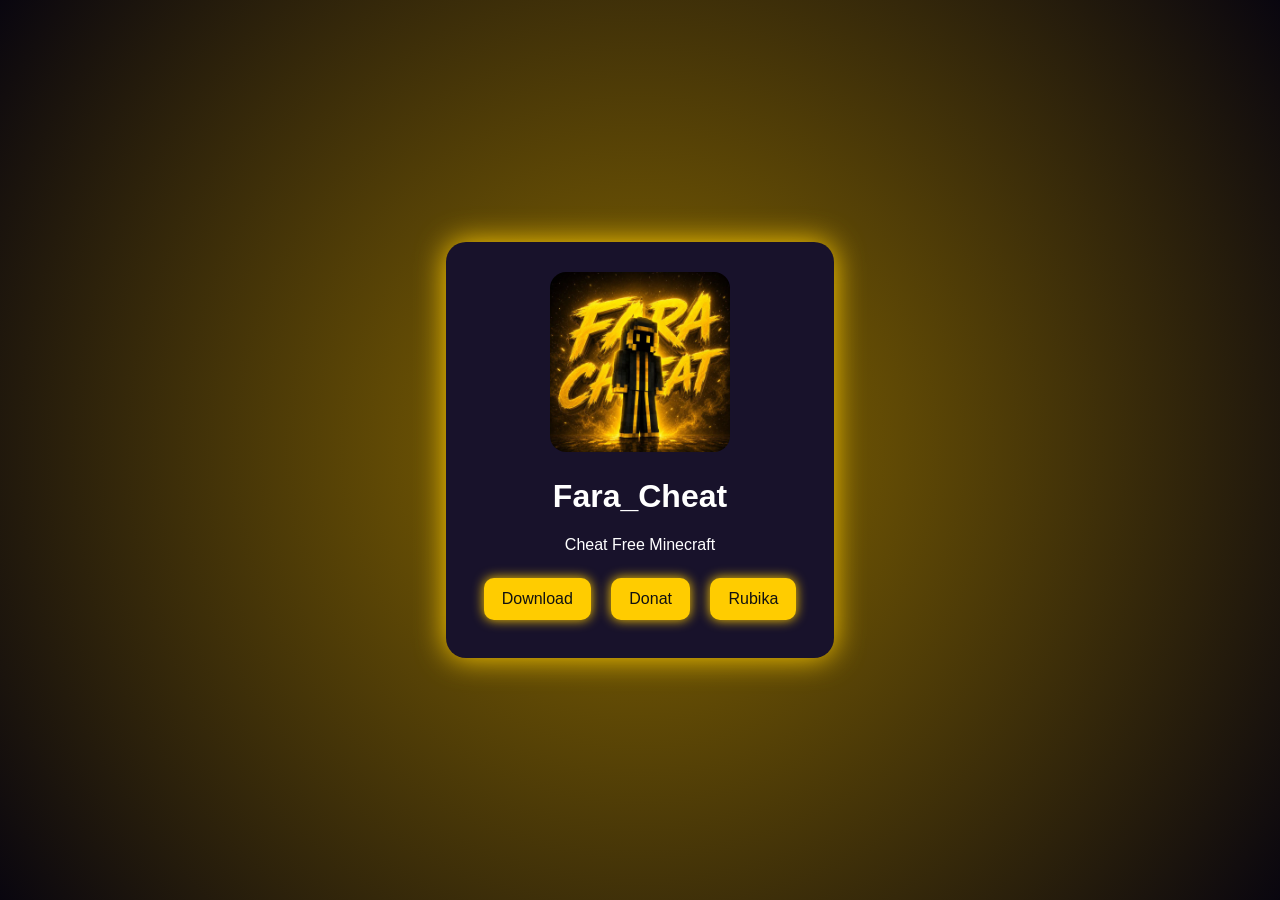
==== index.html @ 89820d23 "Add files via upload" ====
<!DOCTYPE html>
<html lang="fa">
<head>
<meta charset="UTF-8">
<meta name="viewport" content="width=device-width, initial-scale=1.0">
<title>Fara_Cheat</title>
<link rel="stylesheet" href="style.css">
</head>

<body>

<div class="card">

    <img src="logo.png" class="logo">

    <h1>Fara_Cheat</h1>

    <p>Cheat Free Minecraft</p>

    <div class="btns">

        <!-- دکمه دانلود -->
        <a class="btn" href="download.html">Download</a>

        <!-- حمایت مالی -->
        <a class="btn" href="https://daramet.com/Fara_Cheat">Donat</a>

        <!-- روبیکا -->
        <a class="btn" href="https://rubika.ir/Fara_Cheat">Rubika</a>

    </div>

</div>

<script src="script.js"></script>

<script>
// غیرفعال کردن راست کلیک
document.addEventListener("contextmenu", function(e) {
    e.preventDefault();
});

// غیرفعال کردن برخی کلیدهای میانبر
document.addEventListener("keydown", function(e) {

    // F12
    if (e.key === "F12") {
        e.preventDefault();
    }

    // Ctrl + Shift + I
    if (e.ctrlKey && e.shiftKey && e.key.toUpperCase() === "I") {
        e.preventDefault();
    }

    // Ctrl + Shift + J
    if (e.ctrlKey && e.shiftKey && e.key.toUpperCase() === "J") {
        e.preventDefault();
    }

    // Ctrl + Shift + C
    if (e.ctrlKey && e.shiftKey && e.key.toUpperCase() === "C") {
        e.preventDefault();
    }

    // Ctrl + U
    if (e.ctrlKey && e.key.toUpperCase() === "U") {
        e.preventDefault();
    }

    // Ctrl + S
    if (e.ctrlKey && e.key.toUpperCase() === "S") {
        e.preventDefault();
    }

});
</script></body>
</html>
---- style.css ----
body{
  margin:0;
  background:#09060f;
  color:#fff;
  font-family:Arial;
  display:flex;
  justify-content:center;
  align-items:center;
  height:100vh;
  background:radial-gradient(circle,#8a6a00,#09060f);
}

.card{
  text-align:center;
  padding:30px;
  background:#18122b;
  border-radius:20px;
  box-shadow:0 0 30px #ffcc00;
}

.logo{
  width:180px;
  border-radius:16px;
}

.btn{
  display:inline-block;
  margin:8px;
  padding:12px 18px;
  background:#ffcc00;
  color:#111;
  text-decoration:none;
  border-radius:10px;
  box-shadow:0 0 12px #ffcc00;
}

.btn:hover{
  background:#ffd84d;
  box-shadow:0 0 20px #ffd84d;
}

.disabled{
  opacity:.6;
  pointer-events:none;
}
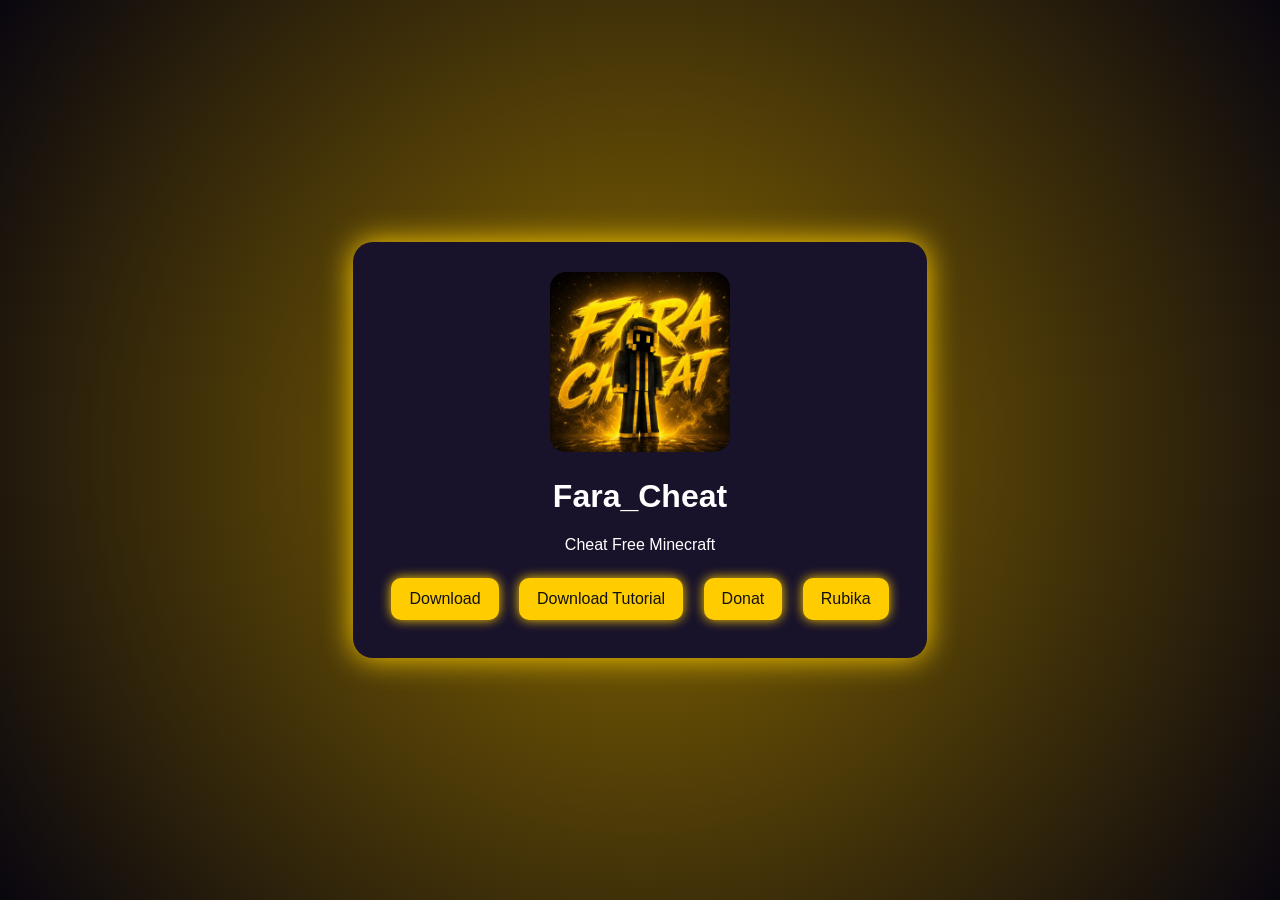
==== commit 3b2ad33b: "index.html" ====
--- a/index.html
+++ b/index.html
@@ -4,7 +4,9 @@
 <meta charset="UTF-8">
 <meta name="viewport" content="width=device-width, initial-scale=1.0">
 <title>Fara_Cheat</title>
+
 <link rel="stylesheet" href="style.css">
+
 </head>
 
 <body>
@@ -22,11 +24,20 @@
         <!-- دکمه دانلود -->
         <a class="btn" href="download.html">Download</a>
 
+        <!-- آموزش دانلود -->
+        <a class="btn" href="https://www.aparat.com/v/tfgiiz3" target="_blank">
+            Download Tutorial
+        </a>
+
         <!-- حمایت مالی -->
-        <a class="btn" href="https://daramet.com/Fara_Cheat">Donat</a>
+        <a class="btn" href="https://daramet.com/Fara_Cheat" target="_blank">
+            Donat
+        </a>
 
         <!-- روبیکا -->
-        <a class="btn" href="https://rubika.ir/Fara_Cheat">Rubika</a>
+        <a class="btn" href="https://rubika.ir/Fara_Cheat" target="_blank">
+            Rubika
+        </a>
 
     </div>
 
@@ -74,5 +85,7 @@
     }
 
 });
-</script></body>
-</html>+</script>
+
+</body>
+</html>
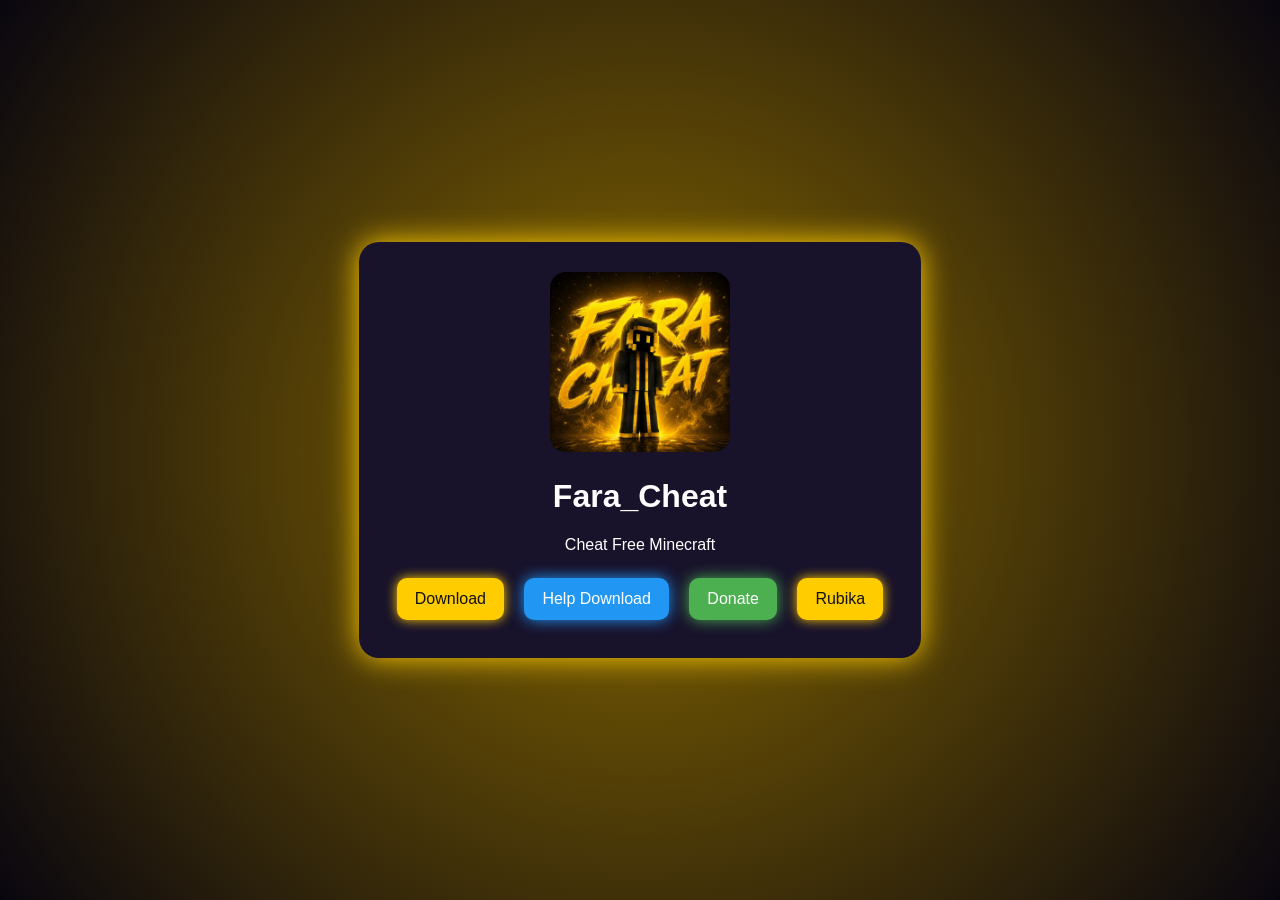
==== commit 1755d699: "index.html" ====
--- a/index.html
+++ b/index.html
@@ -4,9 +4,7 @@
 <meta charset="UTF-8">
 <meta name="viewport" content="width=device-width, initial-scale=1.0">
 <title>Fara_Cheat</title>
-
 <link rel="stylesheet" href="style.css">
-
 </head>
 
 <body>
@@ -21,21 +19,31 @@
 
     <div class="btns">
 
-        <!-- دکمه دانلود -->
-        <a class="btn" href="download.html">Download</a>
-
-        <!-- آموزش دانلود -->
-        <a class="btn" href="https://www.aparat.com/v/tfgiiz3" target="_blank">
-            Download Tutorial
+        <!-- Download -->
+        <a class="btn" href="download.html">
+            Download
         </a>
 
-        <!-- حمایت مالی -->
-        <a class="btn" href="https://daramet.com/Fara_Cheat" target="_blank">
-            Donat
+        <!-- Help Download -->
+        <a class="btn"
+           href="https://www.aparat.com/v/tfgiiz3"
+           target="_blank"
+           style="background:#2196F3;color:#fff;box-shadow:0 0 15px #2196F3;">
+            Help Download
         </a>
 
-        <!-- روبیکا -->
-        <a class="btn" href="https://rubika.ir/Fara_Cheat" target="_blank">
+        <!-- Donate -->
+        <a class="btn"
+           href="https://daramet.com/Fara_Cheat"
+           target="_blank"
+           style="background:#4CAF50;color:#fff;box-shadow:0 0 15px #4CAF50;">
+            Donate
+        </a>
+
+        <!-- Rubika -->
+        <a class="btn"
+           href="https://rubika.ir/Fara_Cheat"
+           target="_blank">
             Rubika
         </a>
 
